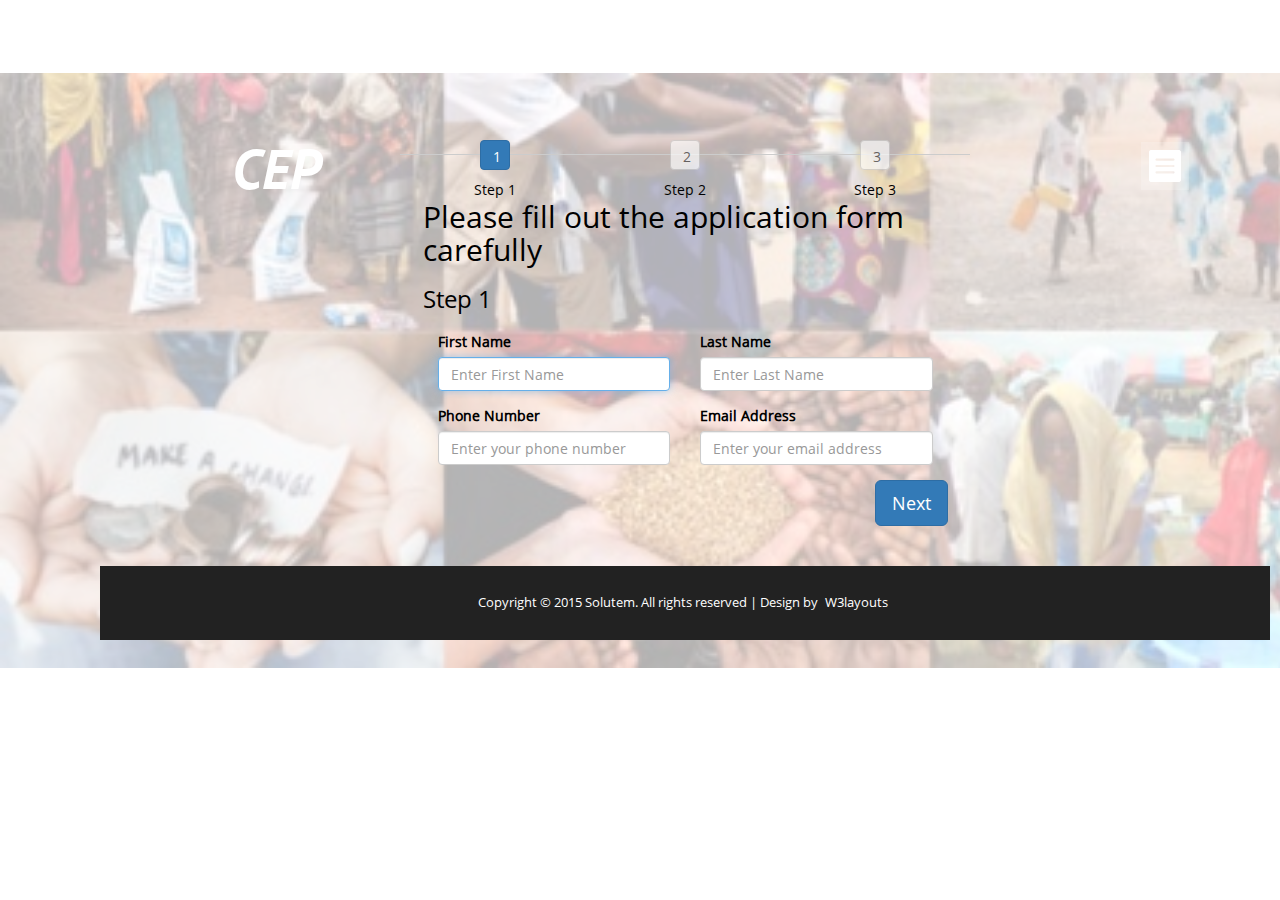
==== request-service.html @ d2a1654c "update-1" ====
<!DOCTYPE HTML>
<html>
<head>
<style type="text/css">
	.stepwizard-step p {
    margin-top: 10px;
}
.stepwizard-row {
    display: table-row;
}
.stepwizard {
    display: table;
    width: 50%;
    position: relative;
}
.stepwizard-step button[disabled] {
    opacity: 1 !important;
    filter: alpha(opacity=100) !important;
}
.stepwizard-row:before {
    top: 14px;
    bottom: 0;
    position: absolute;
    content: " ";
    width: 100%;
    height: 1px;
    background-color: #ccc;
    z-order: 0;
}
.stepwizard-step {
    display: table-cell;
    text-align: center;
    position: relative;
}
.btn-circle {
    width: 30px;
    height: 30px;
    text-align: center;
    padding: 6px 0;
    font-size: 12px;
    line-height: 1.428571429;
    border-radius: 15px;
}
</style>
<title>Covid-19 Essential Providers CEP  | Home </title>
<link href="css/bootstrap.css" rel="stylesheet" type="text/css" media="all">
<link href="css/style.css" rel="stylesheet" type="text/css" media="all" />
<meta name="viewport" content="width=device-width, initial-scale=1">
<meta http-equiv="Content-Type" content="text/html; charset=utf-8" />
<meta name="keywords" content="" />
<script type="application/x-javascript"> addEventListener("load", function() { setTimeout(hideURLbar, 0); }, false); function hideURLbar(){ window.scrollTo(0,1); } </script>
<script src="js/jquery-1.11.1.min.js"></script>
<!---- start-smoth-scrolling---->
<script type="text/javascript" src="js/move-top.js"></script>
<script type="text/javascript" src="js/easing.js"></script>
 <script type="text/javascript">
		jQuery(document).ready(function($) {
			$(".scroll").click(function(event){		
				event.preventDefault();
				$('html,body').animate({scrollTop:$(this.hash).offset().top},1200);
			});
		});
	</script>
<!---End-smoth-scrolling---->
<link href="css/component.css" rel="stylesheet" type="text/css"  />
<script src="js/modernizr.custom.js"></script>
</head>
<body class="cbp-spmenu-push trans-bg" >
	<!--header-banner-->
	<div class="header-banner">
		<!-- <div class="banner-grids">
			<div class="baneer-grid1">
			</div>
			<div class="baneer-grid2">
			</div>
			<div class="baneer-grid3">	
			</div>
			<div class="baneer-grid4">
			</div>
			<div class="baneer-grid5">
			</div>
			<div class="baneer-grid6">
			</div>
			<div class="clearfix"></div>
		</div> -->
		<div class="top-header">
			<div class="container">
				<div class="logo">
					<a href="index.html">CEP</a>
				</div>
				<div class="top-nav">
						<nav class="cbp-spmenu cbp-spmenu-vertical cbp-spmenu-right" id="cbp-spmenu-s2">
							<h3>Menu</h3>
							<a href="index.html" >home</a>
							<a href="about.html">about CEP</a>
							<a href="request-service.html" class="active">request essentials</a>
							<a href="gallery.html">gallery</a>
							<a href="typo.html">typo</a>
							<a href="contact.html">contact</a>
						</nav>
						<div class="main buttonset">	
								<!-- Class "cbp-spmenu-open" gets applied to menu and "cbp-spmenu-push-toleft" or "cbp-spmenu-push-toright" to the body -->
								<button id="showRightPush"><img src="images/menu-icon.png" alt=""/></button>
								<!--<span class="menu"></span>-->
						</div>
						<!-- Classie - class helper functions by @desandro https://github.com/desandro/classie -->
						<script src="js/classie.js"></script>
						<script>
							var menuRight = document.getElementById( 'cbp-spmenu-s2' ),
							showRightPush = document.getElementById( 'showRightPush' ),
							body = document.body;

							showRightPush.onclick = function() {
								classie.toggle( this, 'active' );
								classie.toggle( body, 'cbp-spmenu-push-toleft' );
								classie.toggle( menuRight, 'cbp-spmenu-open' );
								disableOther( 'showRightPush' );
							};

							function disableOther( button ) {
								if( button !== 'showRightPush' ) {
									classie.toggle( showRightPush, 'disabled' );
								}
							}
						</script>
						<!-- /script-for-menu -->
				</div>
				<div class="clearfix"> </div>

			</div>
		</div>

	</div><br><br>
	<!--end-header-->
		<div style="color: black;" class="content">
			<div class="container"><!-- background-image: url(images/bg-req1.jpg); background-repeat: no-repeat; background-position: top; background-size: 80%; background-attachment: fixed; -->
  
<div class="stepwizard col-md-offset-3">
    <div class="stepwizard-row setup-panel">
      <div class="stepwizard-step">
        <a href="#step-1" type="button" class="btn btn-primary btn-circle">1</a>
        <p>Step 1</p>
      </div>
      <div class="stepwizard-step">
        <a href="#step-2" type="button" class="btn btn-default btn-circle" disabled="disabled">2</a>
        <p>Step 2</p>
      </div>
      <div class="stepwizard-step">
        <a href="#step-3" type="button" class="btn btn-default btn-circle" disabled="disabled">3</a>
        <p>Step 3</p>
      </div>
    </div>
  </div>
  
  <form role="form" action="" method="post">
    <div class="row setup-content" id="step-1">
      <div class="col-xs-6 col-md-offset-3">
        <div class="col-md-12">
        	<h2 >Please fill out the application form carefully</h2><br>
          <h3> Step 1</h3><br>
          <div class="form-group col-md-6">
            <label class="control-label">First Name</label>
            <input maxlength="100" type="text" required="required" class="form-control" placeholder="Enter First Name">
          </div>
          <div class="form-group col-md-6">
            <label class="control-label">Last Name</label>
            <input maxlength="100" type="text" required="required" class="form-control" placeholder="Enter Last Name">
          </div>
          <div class="form-group col-md-6">
            <label class="control-label">Phone Number</label>
            <input maxlength="100" type="text" required="required" class="form-control" placeholder="Enter your phone number">
          </div>
          <div class="form-group col-md-6">
            <label class="control-label">Email Address</label>
            <input maxlength="100" type="text" class="form-control" placeholder="Enter your email address">
          </div>
          <button class="btn btn-primary nextBtn btn-lg pull-right" type="button">Next</button>
        </div>
      </div>
    </div>
    <div class="row setup-content" id="step-2">
      <div class="col-xs-6 col-md-offset-3">
        <div class="col-md-12">
          <h3> Step 2</h3>
           <div class="form-group">
            <label class="control-label">Address</label>
            <textarea required="required" class="form-control" placeholder="Enter your address"></textarea>
          </div>
          <div class="form-group">
            <label class="control-label">Company Name</label>
            <input maxlength="200" type="text" required="required" class="form-control" placeholder="Enter Company Name">
          </div>
          <div class="form-group">
            <label class="control-label">Company Address</label>
            <input maxlength="200" type="text" required="required" class="form-control" placeholder="Enter Company Address">
          </div>
          <button class="btn btn-primary prevBtn btn-lg pull-left" type="button">Previous</button>
          <button class="btn btn-primary nextBtn btn-lg pull-right" type="button">Next</button>
        </div>
      </div>
    </div>
    <div class="row setup-content" id="step-3">
      <div class="col-xs-6 col-md-offset-3">
        <div class="col-md-12">
          <h3> Step 3</h3>
          <button class="btn btn-primary prevBtn btn-lg pull-left" type="button">Previous</button>
          <button class="btn btn-success btn-lg pull-right" type="submit">Submit</button>
        </div>
      </div>
    </div>
  </form>
  <br><br>
</div>
<div class="clearfix"></div>
			</div>
		</div>
		<div class="footer-section">
					<div class="container">
						<div class="footer-top">
					<p>Copyright &copy; 2015 <span>Solutem.</span> All rights reserved | Design by <a href="http://w3layouts.com">W3layouts</a></p>
								</div>
						<script type="text/javascript">
					$(document).ready(function() {
						/*
						var defaults = {
				  			containerID: 'toTop', // fading element id
							containerHoverID: 'toTopHover', // fading element hover id
							scrollSpeed: 1200,
							easingType: 'linear' 
				 		};
						*/
						
						$().UItoTop({ easingType: 'easeOutQuart' });
						
					});
				</script>
			<a href="#" id="toTop" style="display: block;"> <span id="toTopHover" style="opacity: 1;"> </span></a>
			</div>
		</div>


				
<script type="text/javascript">
	$(document).ready(function () {
  var navListItems = $('div.setup-panel div a'),
          allWells = $('.setup-content'),
          allNextBtn = $('.nextBtn'),
  		  allPrevBtn = $('.prevBtn');

  allWells.hide();

  navListItems.click(function (e) {
      e.preventDefault();
      var $target = $($(this).attr('href')),
              $item = $(this);

      if (!$item.hasClass('disabled')) {
          navListItems.removeClass('btn-primary').addClass('btn-default');
          $item.addClass('btn-primary');
          allWells.hide();
          $target.show();
          $target.find('input:eq(0)').focus();
      }
  });
  
  allPrevBtn.click(function(){
      var curStep = $(this).closest(".setup-content"),
          curStepBtn = curStep.attr("id"),
          prevStepWizard = $('div.setup-panel div a[href="#' + curStepBtn + '"]').parent().prev().children("a");

          prevStepWizard.removeAttr('disabled').trigger('click');
  });

  allNextBtn.click(function(){
      var curStep = $(this).closest(".setup-content"),
          curStepBtn = curStep.attr("id"),
          nextStepWizard = $('div.setup-panel div a[href="#' + curStepBtn + '"]').parent().next().children("a"),
          curInputs = curStep.find("input[type='text'],input[type='url']"),
          isValid = true;

      $(".form-group").removeClass("has-error");
      for(var i=0; i<curInputs.length; i++){
          if (!curInputs[i].validity.valid){
              isValid = false;
              $(curInputs[i]).closest(".form-group").addClass("has-error");
          }
      }

      if (isValid)
          nextStepWizard.removeAttr('disabled').trigger('click');
  });

  $('div.setup-panel div a.btn-primary').trigger('click');
});
</script>
</body>
</html>
---- css/style.css ----
/*--
Author: W3layouts
Author URL: http://w3layouts.com
License: Creative Commons Attribution 3.0 Unported
License URL: http://creativecommons.org/licenses/by/3.0/
--*/
@font-face {
    font-family: 'PT_Sans-Web-BoldItalic';
    src:url(../fonts/PT_Sans-Web-BoldItalic.ttf) format('truetype');
}
@font-face {
    font-family: 'OpenSans-Regular';
    src:url(../fonts/OpenSans-Regular.ttf) format('truetype');
}
body a{
    transition:0.5s all;
	-webkit-transition:0.5s all;
	-moz-transition:0.5s all;
	-o-transition:0.5s all;
	-ms-transition:0.5s all;
}
input[type="button"]{
	transition:0.5s all;
	-webkit-transition:0.5s all;
	-moz-transition:0.5s all;
	-o-transition:0.5s all;
	-ms-transition:0.5s all;
}

h1,h2,h3,h4,h5,h6{
	padding:0 0;
	margin:0 0;
}
p{
	padding:0 0;
	margin:0 0;
}
ul{
	padding:0 0;
	margin:0 0;	
}
body{
	padding:0 0;
	margin:0 0; 
	font-family: 'OpenSans-Regular';

}
.header-banner{
	position:relative;
}
.top-header{
  position: absolute;
  top: 0;
  left: 10%;
}
.baneer-grid1{
background: url(../images/grid1.jpg) no-repeat 0px 0px;
  background-size: cover;
  min-height: 350px;
  float:left;
  width:33.33%;
}
.baneer-grid2{
background: url(../images/grid2.jpg) no-repeat 0px 0px;
  background-size: cover;
  min-height: 350px;
  float:left;
  width:33.33%;
}

.baneer-grid3{
background: url(../images/grid3.jpg) no-repeat 0px 0px;
  background-size: cover;
  min-height: 350px;
  float:left;
  width:33.33%;
  position: relative;
}
.baneer-grid4{
background: url(../images/grid4.jpg) no-repeat 0px 0px;
  background-size: cover;
  min-height: 350px;
  float:left;
  width:33.33%;
}
.baneer-grid5{
background: url(../images/grid5.jpg) no-repeat 0px 0px;
  background-size: cover;
  min-height: 350px;
  float:left;
  width:33.33%;
}
.baneer-grid6{
background: url(../images/grid6.jpg) no-repeat 0px 0px;
  background-size: cover;
  min-height: 350px;
  float:left;
  width:33.33%;
}
.logo{
	text-align:center;
	margin-top:2em;
	float:left;
}
.logo a {
  font-size: 4em;
  text-transform: capitalize;
  text-decoration: none;
  color: #fff;
  font-family: 'PT_Sans-Web-BoldItalic';
    font-weight: 700;
  }
  .top-nav{
	float:right;
  }
button#showRightPush {
  border: none;
  background: rgba(255, 255, 255, 0.21);
  padding: 8px;
  outline: none;
  position: inherit;
  z-index: 1;
}
.main.buttonset {
  position: absolute;
  top: 39%;
  right: 0;
}
nav#cbp-spmenu-s2 h3 {
  background: #94304f;
  color: #fff;
  font-size: 3em;
    font-family: 'PT_Sans-Web-BoldItalic';
}
nav#cbp-spmenu-s2 a {
  color: #fff;
  display: block;
  padding: 1em ;
  font-size: 1.2em;
  font-weight: 400;
  border: none;
  margin: 0;
  transition: .5s all;
  border-bottom: 1px dotted rgb(216, 214, 214);
  text-decoration: none;
  font-family: 'PT_Sans-Web-BoldItalic';
  text-transform: capitalize;
}
nav#cbp-spmenu-s2 {
  background: rgba(84, 84, 84, 1);
  text-align: center;
}
nav#cbp-spmenu-s2 a.active {
  color: #fff;
    background: #917F73;
}

nav#cbp-spmenu-s2 a:hover {
  text-decoration: none;
  color: #fff;
  background: #917F73;
}

.welcome {
  padding: 4em 0;
    background-color: #eee;
}
.welcom-grid1 h3 {
  font-size: 3em;
  font-weight: 700;
  font-family: 'PT_Sans-Web-BoldItalic';
  text-transform: capitalize;
  color: #94304f;
}
.welcom-grid1 p {
  font-size: 1em;
  color:#555;
  line-height:1.8em;
    margin-top: 1em;
}
.charities {
  text-align: center;
    padding:4em 0;
}
.charities h3 {
  font-size: 3em;
  font-weight: 700;
  font-family: 'PT_Sans-Web-BoldItalic';
  text-transform: capitalize;
  color: #94304f;
}
.charitie-grids {
  margin-top: 3em;
}
.charitie-grid h4{
	font-size:1.5em;
	margin:0.8em 0;
	font-weight: 600;
	  color: #444;
	    font-family: 'PT_Sans-Web-BoldItalic';
}
.charitie-grid p{
	font-size:1em;
	line-height:1.8em;
	color:#555;
}
span.glyphicon.glyphicon-leaf {
  font-size: 2em;
  color: #917F73;
  border-radius: 50px;
  border: 2px solid #917F73;
  padding: 1em;
}
span.glyphicon.glyphicon-heart {
  font-size: 2em;
  color: #917F73;
  border-radius: 50px;
  border: 2px solid #917F73;
  padding: 1em;
}
span.glyphicon.glyphicon-cog {
 font-size: 2em;
  color: #917F73;
  border-radius: 50px;
  border: 2px solid #917F73;
  padding: 1em;
}
span.glyphicon.glyphicon-user {
  font-size: 2em;
  color: #917F73;
  border-radius: 50px;
  border: 2px solid #917F73;
  padding: 1em;
}
.Testimonials {
	padding: 4em 0;
	text-align: center;
	background:#eee;
}
.testimonial-header h3 {
  font-size: 3em;
  font-weight: 700;
  font-family: 'PT_Sans-Web-BoldItalic';
  text-transform: capitalize;
  color: #94304f
}
.testmonial-text p {
  font-size: 1.2em;
  line-height: 1.8em;
  color: #000;
  margin-bottom:0.5em;
}
.testmonial-text h4 {
  font-size: 1.8em;
  color: #000;
  text-transform: capitalize;
  padding-top: 1em;
  font-weight: 600;
    font-family: 'PT_Sans-Web-BoldItalic';
}
.testmonial-text a{
	text-decoration:none;
    color: #917F73;;
}
.test-monials {
  margin-top: 3em;
}
.event {
  text-align: center;
    padding:4em 0;
}
.event h3 {
  font-size: 3em;
  font-weight: 700;
  font-family: 'PT_Sans-Web-BoldItalic';
  text-transform: capitalize;
  color: #94304f
}
.event-grids {
  margin-top: 3em;
}
.event-grid  h4{
	font-size:1.5em;
	margin:0.5em 0;
	font-weight: 600;
	  font-family: 'PT_Sans-Web-BoldItalic';
}
.event-grid p{
	font-size:1em;
	line-height:1.8em;
	color:#555;
}
p.link {
  font-size: 1.2em;
  color: #444;
  margin-top: 1em;
  text-transform:capitalize;
}
.event-grid p a {
  text-decoration: none;
  margin: 0 5px;
  font-size: 1em;
  color: #917F73;
}
.event-grid h4 a {
  text-decoration: none;
  color: #444;
}
.contactus {
  padding: 4em 0;
  background-color: #eee;
}
.contactus-grid h3 {
  font-size: 3em;
  font-weight: 700;
  font-family: 'PT_Sans-Web-BoldItalic';
  text-transform: capitalize;
  color: #94304f;
  text-align: center;
    margin-bottom: 0.5em;
}
.contactus-grid span {
  color: #555;
  line-height: 1.8em;
  font-weight: 400;
  font-size: 1em;
 }
address {
  margin-top: 1.2em;
}
.contactus-grid  p {
  color: #555;
  font-weight: 400;
  font-size: 1em;
  line-height: 1.8em;
}
.contactus-grid a {
  color: #917F73;
}
.contactus-grid a:hover {
  color: #94304f;
}
.google-map iframe {
  width: 100%;
  border: none;
  height: 330px;
}
.footer-section{
	padding:2em 0;
	text-align:center;
	  background-color: #222;
}
.footer-top p {
	font-size: 0.9em;
	color: #fff;
	font-weight: 400;
}
.footer-top  a {
	font-size: 1em;
	color:#fff;
	font-weight: 400;
	text-transform: capitalize;
}
.footer-top a:hover {
	color: #917F73;
}
.footer-top a {
	margin: 0 0.3em
}
#toTop {
	display: none;
	text-decoration: none;
	position: fixed;
	bottom: 10px;
	right: 10px;
	overflow: hidden;
	width: 48px;
	height: 48px;
	border: none;
	text-indent: 100%;
	background: url("../images/to-top2.png") no-repeat 0px 0px;
}
.whoweare {
  padding: 4em 0;
}
.whoweare h3 {
  font-size: 3em;
  text-transform: capitalize;
  font-family: 'PT_Sans-Web-BoldItalic';
    color: #94304f;
	text-align:center;
	  font-weight: 700;
}
.whoweare-grids {
  margin-top: 3em;
}
.about-grid h3 {
  text-align: left;
}
.whoweare-grid h4 {
  font-size: 1.5em;
  text-transform: capitalize;
  margin: 1em 0;
  color: #555;
  font-weight: 600;
    font-family: 'PT_Sans-Web-BoldItalic';
}
.whoweare-grid p {
  font-size: 1em;
   margin: 1em 0;
  color: #555;
  line-height: 1.8em;
}
.whoweare iframe {
  width: 100%;
  height: 350px;
}
.hist-year {
  float: left;
  width: 15%;
  margin-top: 0.5em;
}
.hist-text {
  float: left;
  width: 85%;
}
.hist-text p{
 font-size: 1em;
   color: #555;
  line-height: 1.8em;
  margin:0;
}
.hist-year h5 {
  font-size: 1.2em;
  color: #917F73;
  font-weight: 600;
}
.history {
  margin-top: 1.2em;
}
.team-grids {
  position: relative;
}
.team h3 {
  font-size: 3em;
  text-transform: capitalize;
  font-family: 'PT_Sans-Web-BoldItalic';
  color: #94304f;
  text-align: center;
  font-weight: 700;
}
.team {
  padding:0em 0em 4em;
}
.team-info {
  margin-top: 3.5em;
}
.team-grids a {
	overflow: hidden;
	position: relative;
	display: block;
}
.captn h4 {
  color: #fff;
  margin: .1em 0 0.5em;
  font-size: 2em;
  font-family: 'PT_Sans-Web-BoldItalic';
}
.captn p {
  color: #fff;
    font-size:1em;
}
.team-grids a .captn {
  display: inline-block;
  height: 100%;
  width: 100%;
  font-weight: 800;
  color: #ffffff;
  position: absolute;
  bottom: -77%;
  right: 2%;
  background-color: rgba(51, 51, 51, 0.68);
  padding: 5% 10%;
  text-align: center;
  -o-transition: all 0.3s ease;
  -moz-transition: all 0.3s ease;
  -ms-transition: all 0.3s ease;
  -webkit-transition: all 0.3s ease;
  transition: all 0.3s ease;
}
.team-grids a:hover .captn {
  width: 100%;
  bottom: 0%;
  padding: 40% 10%;
    right: 2%;
}
.why-choose {
  padding: 4em 0;
}
.why-choose h3 {
  font-size: 3em;
  text-transform: capitalize;
  font-family: 'PT_Sans-Web-BoldItalic';
    color: #94304f;
	text-align:center;
	  font-weight: 700;
}
.choose-grid h4{
	font-size:1.5em;
	margin:0.5em 0;
	font-weight: 600;
	  font-family: 'PT_Sans-Web-BoldItalic';
}
.choose-grid p{
	font-size:1em;
	line-height:1.8em;
	color:#555;
}
.choose-grids {
  margin-top: 3em;
}
.services-section h3 {
  font-size: 3em;
  text-transform: capitalize;
  font-family: 'PT_Sans-Web-BoldItalic';
    color: #94304f;
	text-align:center;
	  font-weight: 700;
}
.services-grid h4 {
  font-size:1.5em;
	margin:0.5em 0;
	font-weight: 600;
	  font-family: 'PT_Sans-Web-BoldItalic';
}
.services-grid p {
  font-size: 1em;
  color: #555;
  line-height:1.8em;
  margin-bottom:1em;
}
a.button {
  font-size: 1em;
  text-decoration: none;
  text-transform: capitalize;
  color: #94304f;
    font-weight: 600;
}
a.button:hover {
    color: #917F73;
}
.services-section {
  text-align: center;
  padding: 4em 0 ;
    background: #eee; 
}
.services-grids {
  margin-top: 3em;
}
.service-list {
  padding: 4em 0;
}
.service-list h3 {
   font-size: 3em;
  text-transform: capitalize;
  font-family: 'PT_Sans-Web-BoldItalic';
  color: #94304f;
  text-align:center;
  font-weight: 700;
}
.ser-list ul li{
	  list-style-type: none;
}
.ser-list ul li a {
  color: #000;
    font-size: 1em;
  padding: 6px 24px;
  background: url(../images/list-arrow.png) no-repeat 0px 10px;
  text-decoration: none;
  line-height:2em;
}
.ser-list ul li a:hover {
  color: #917F73;
}
.service-grids {
  margin-top: 3em;
}
.gallery {
  padding: 4em 0;
}
.gallery h3 {
  font-size: 3em;
  text-transform: capitalize;
  font-family: 'PT_Sans-Web-BoldItalic';
  color: #94304f;
  text-align:center;
  font-weight: 700;
}
.gallery-info {
  margin-top: 3em;
}
.galry-grids {
  padding: 1em;
}
.galry-grids img {
  width: 100%;
}
/*----- Strip -----*/
.b-link-stripe{
	position:relative;
	display:block;
	vertical-align:top;
	font-weight: 300;
	overflow:hidden;
}
.b-link-stripe .b-wrapper{
	position:absolute;
	width:100%;
	height:100%;
	top:0;
	left:0;
	text-align:center;
	overflow:hidden;
}
.b-link-stripe .b-line{
	position:absolute;
	top:0;
	bottom:0;
	width:20%;
	background:rgba(15, 207, 140, 0.9);
	transition:all 0.5s linear;
	-moz-transition:all 0.5s linear;
	-ms-transition:all 0.5s linear;
	-o-transition:all 0.5s linear;
	-webkit-transition:all 0.5s linear;
	opacity:0;
	visibility:hidden; /* lt-ie9 */
}
img.img-responsive.glry-img {
  width: 100%;
}
/*------Animation effects------*/
.b-animate-go{
	text-decoration:none;
}
.b-animate{
	transition: all 0.5s;
	-moz-transition: all 0.5s;
	-ms-transition: all 0.5s;
	-o-transition: all 0.5s;
	-webkit-transition: all 0.5s;
	visibility: hidden;	
}
.b-animate img{
	display: -webkit-inline-box;
}
/* lt-ie9 */
.b-animate-go:hover .b-animate{
	visibility:visible;
}
.b-from-left{
	position: absolute;
	top: 43%;
    left: -100%;
}
.b-animate-go:hover .b-from-left{
	left: 43%;
}
.b-wrapper:hover {
	background:rgba(145, 127, 115, 0.7);
	transition: 0.5s all;
	-webkit-transition: 0.5s all;
	-o-transition: 0.5s all;
	-moz-transition: 0.5s all;
	-ms-transition: 0.5s all;
}
/*--//gallery-page--*/
/*-- Typography --*/

.typo {
  padding: 4em 0;
}
h3.typog {
 font-size: 3em;
  text-transform: capitalize;
  font-family: 'PT_Sans-Web-BoldItalic';
  color: #94304f;
  text-align:center;
  font-weight: 700;
}
.show-grid [class^=col-] {
    background: #fff;
  text-align: center;
  margin-bottom: 10px;
  line-height: 2em;
  border: 10px solid #f0f0f0;
}
.show-grid [class*="col-"]:hover {
  background: #e0e0e0;
}
.grid_3{
	margin-bottom:2em;
}
.xs h3, h3.m_1{
	color:#000;
	font-size:1.7em;
	font-weight:300;
	margin-bottom: 1em;
}
.grid_3 p{
  color: #999;
  font-size: 0.85em;
  margin-bottom: 1em;
  font-weight: 300;
}
.grid_4{
	background:none;
	margin-top:50px;
}
.label {
  font-weight: 300 !important;
  border-radius:4px;
}  
.grid_5{
	background:none;
	padding:2em 0;
}
.grid_5 h3, .grid_5 h2, .grid_5 h1, .grid_5 h4, .grid_5 h5{
	margin-bottom:1em;
}
.table > thead > tr > th, .table > tbody > tr > th, .table > tfoot > tr > th, .table > thead > tr > td, .table > tbody > tr > td, .table > tfoot > tr > td {
  border-top: none !important;
}
.tab-content > .active {
  display: block;
  visibility: visible;
}
/*--//Typography --*/
/*-- mail --*/
.mail{
	padding:4em 0;
}
.mail h3 {
  font-size: 3em;
  font-weight: 700;
  font-family: 'PT_Sans-Web-BoldItalic';
  text-transform: capitalize;
  color: #94304f;
  text-align: center;
  margin-bottom: 0.5em;
}
.map iframe {
  width: 100%;
  min-height: 400px;
  border: none;
}
.mail-grids {
  margin-top: 2em;
}
.mail-grid-left h3{
  font-size: 3em;
  font-weight: 700;
  font-family: 'PT_Sans-Web-BoldItalic';
  text-transform: capitalize;
  color: #94304f;
  text-align: left;
}
.mail-grid-left h5 {
  color: #555;
  font-size: 1.1em;
  margin: 1em 0;
  line-height: 1.8em;
}
.mail-grid-left h5 span {
  display: block;
}
.mail-grid-left h4{
	color:#000;
	font-size:1.5em;
	font-weight:600;
	margin:0;
	font-family: 'PT_Sans-Web-BoldItalic';
}
.mail-grid-left p{
  color: #000000;
  font-size: 1em;
  margin: 1em 0;
  line-height: 1.8em;
}
.mail-grid-left p a{
	color: #000000;
}
.mail-grid-left p span{
	display:block;
}
.contact-form form {
  text-align: right;
}
.contact-form input[type="text"] {
  width: 100%;
  color: #555;
  background: none;
  outline: none;
  font-size: 1em;
  padding: .6em;
  margin-bottom: 1em;
  border: solid 1px #D5D4D4;
  -webkit-appearance: none;
}
.contact-form textarea {
  resize: none;
  width: 100%;
  color: #898888;
  font-size: 1em;
  outline: none;
  padding: .5em;
  border: solid 1px #D5D4D4;
  min-height: 150px;
  -webkit-appearance: none;
}
.contact-form input[type="submit"] {
  border: none;
  outline: none;
  color: #FFF;
  padding: .5em 1.5em;
  font-size: 1em;
  font-weight: 600;
  margin: 0.5em 0 0 0;
  -webkit-appearance: none;
  background: #94304f;
  
}
.contact-form input[type="submit"]:hover{
	background:#917F73;
	  transition: 0.5s all;
  -webkit-transition: 0.5s all;
  -o-transition: 0.5s all;
  -moz-transition: 0.5s all;
  -ms-transition: 0.5s all;
}
.contact-form {
  margin-top: 1em;
}
/*-- responsive-design --*/
@media  (max-width:1440px) {
.main.buttonset {
   right: 11%;
}
}
@media  (max-width:1336px) {
.main.buttonset {
   right: 18%;
}
.baneer-grid1 {
    min-height: 335px;
}
.baneer-grid2 {
    min-height: 335px;
}
.baneer-grid3 {
    min-height: 335px;
}
.baneer-grid4 {
    min-height: 335px;
}
.baneer-grid5 {
    min-height: 335px;
}
.baneer-grid6 {
    min-height: 335px;
}
}
@media  (max-width:1280px) {
.main.buttonset {
  right: 21%;
}
.baneer-grid1 {
  min-height: 313px;
}
.baneer-grid2 {
  min-height: 313px;
}
.baneer-grid3 {
  min-height: 313px;
}
.baneer-grid4 {
  min-height: 313px;
}
.baneer-grid5 {
  min-height: 313px;
}
.baneer-grid6 {
  min-height: 313px;
}
}
@media (max-width: 1080px){
.main.buttonset {
  right: 25%;
}
.baneer-grid1 {
  min-height: 252px;
}
.baneer-grid2 {
  min-height: 252px;
}
.baneer-grid3 {
  min-height: 252px;
}
.baneer-grid4 {
  min-height: 252px;
}
.baneer-grid5 {
  min-height: 252px;
}
.baneer-grid6 {
  min-height: 252px;
}
.logo a {
  font-size: 3.5em;
 }
.welcom-grid1 h3 {
  font-size: 2.5em;
}
.welcom-grid1 p {
  font-size: 0.965em;
  margin-top:0.5em;
}
.charities h3 {
  font-size: 2.5em;
}
.charitie-grid h4 {
  font-size: 1.4em;
}
.charitie-grid p {
  font-size: 0.965em;
 }
 .testimonial-header h3 {
  font-size: 2.5em;
 }
.testmonial-text h4 {
  font-size: 1.6em;
}
.testmonial-text p {
  font-size: 1.1em;
 }
.event h3 {
  font-size: 2.5em;
}
p.link {
  font-size: 1.1em;
}
.event-grid h4 {
  font-size: 1.4em;
}
.event-grid p {
  font-size: 0.965em;
}
.contactus-grid h3 {
  font-size: 2.5em;
}
.contactus-grid span {
   font-size: 0.965em;
}
.contactus-grid p {
    font-size: 0.965em;
}
.whoweare h3 {
  font-size: 2.5em;
 }
 .whoweare-grid h4 {
  font-size: 1.4em;
}
.whoweare-grid p {
  font-size: 0.965em;
}
.hist-year h5 {
  font-size: 1.1em;
}
.hist-text p {
  font-size: 0.965em;
 }
.team h3 {
  font-size: 2.5em;
}
.captn h4 {
   font-size: 1.6em;
}
.captn p {
    font-size: 0.965em;
}
.team-grids a .captn {
   right: 0%;
}
.team-grids a:hover .captn {
     right: 0%;
}
.why-choose h3 {
  font-size: 2.5em;
}
.choose-grid h4 {
  font-size: 1.4em;
}
.choose-grid p {
  font-size: 0.965em;
}
.services-section h3 {
  font-size: 2.5em;
}
.services-grid h4 {
  font-size: 1.4em;
}
.services-grid p {
  font-size: 0.965em;
}
.service-list h3 {
  font-size: 2.5em;
}
.ser-list ul li a {
  color: #000;
  font-size: 0.97em;
}
.gallery h3 {
  font-size: 2.5em;
}
h3.typog {
  font-size: 2.5em;
}
.mail h3 {
  font-size: 2.5em;
}
.mail-grid-left h3 {
  font-size: 2.5em;
 }
 .mail-grid-left h5 {
  font-size: 1em;
}
.mail-grid-left h4 {
  font-size: 1.4em;
}
.mail-grid-left p {
  font-size: 0.965em;
}
}
@media (max-width: 991px){
.main.buttonset {
  right: 10%;
}
.baneer-grid1 {
  min-height: 187px;
}
.baneer-grid2 {
  min-height: 187px;
}
.baneer-grid3 {
  min-height: 187px;
}
.baneer-grid4 {
  min-height: 187px;
}
.baneer-grid5 {
  min-height: 187px;
}
.baneer-grid6 {
  min-height: 187px;
}
.logo {
   margin-top: 1.2em;
}
.logo a {
  font-size: 3em;
}
.welcom-grid {
  float: left;
  width: 50%;
}
.welcom-grid1 {
  float: left;
  width: 50%;
}
.welcome {
  padding: 3em 0;
}
.welcom-grid1 h3 {
  font-size: 2em;
}
.welcom-grid1 p {
  font-size: 0.95em;
}
.charities {
    padding: 3em 0;
}
.charities h3 {
  font-size: 2em;
}
.charitie-grid {
  float: left;
  width: 25%;
}
.charitie-grid h4 {
  font-size: 1.3em;
}
.charitie-grid p {
  font-size: 0.95em;
}
.charitie-grids {
  margin-top: 2em;
}
.Testimonials {
  padding: 3em 0;
}
.testimonial-header h3 {
  font-size: 2em;
}
.test-monials {
  margin-top: 2em;
}
.testmonial-text p {
  font-size: 1em;
}
.testmonial-text h4 {
  font-size: 1.5em;
  padding-top: 0.5em;
}
.event {
  text-align: center;
  padding: 3em 0;
}
.event h3 {
  font-size: 2em;
}
.event-grid {
  float: left;
  width: 33.3%;
}
.event-grid p {
  font-size: 0.95em;
}
.event-grid h4 {
  font-size: 1.3em;
}
.contactus-grid h3 {
  font-size: 2em;
}
.contactus-grid {
  float: left;
  width: 50%;
}
.google-map {
  width: 50%;
  float: left;
}
.contactus {
  padding: 3em 0;
  }
.contactus-grid span {
  font-size: 0.95em;
}
.contactus-grid p {
  font-size: 0.95em;
}
.whoweare h3 {
  font-size: 2em;
}
.whoweare {
  padding: 3em 0;
}
.whoweare-grids {
  margin-top: 2em;
}
.whoweare-grid {
  float: left;
  width: 60%;
}
.whoweare-grid h4 {
  font-size: 1.3em;
  line-height: 1.5em;
  margin: 0.5em 0;
}
.whoweare-grid p {
  font-size: 0.95em;
}
.whoweare-grid1 {
  float: left;
  width: 40%;
}
.hist-year {
  float: left;
  width: 20%;
  margin-top: 0.5em;
}
.hist-text {
  float: left;
  width: 80%;
}
.hist-text p {
  font-size: 0.95em;
}
.hist-year h5 {
  font-size: 1em;
}
.team h3 {
  font-size: 2em;
}
.team-grids {
  width: 25%;
  float: left;
}
.captn p {
  font-size: 0.95em;
}
.captn h4 {
  font-size: 1.4em;
}
.why-choose {
  padding: 3em 0;
}
.team-info {
  margin-top: 2em;
}
.why-choose h3 {
  font-size: 2em;
}
.choose-grid h4 {
  font-size: 1.3em;
}
.choose-grid p {
  font-size: 0.95em;
}
.choose-grid {
  float: left;
  width: 33.3%;
}
.services-section {
  padding: 3em 0;
}
.services-section h3 {
  font-size: 2em;
}
.services-grids {
  margin-top: 2em;
}
.services-grid {
  float: left;
  width: 33.3%;
}
.services-grid h4 {
  font-size: 1.3em;
}
.services-grid p {
  font-size: 0.95em;
}
.service-list h3 {
  font-size: 2em;
}
.service-list {
  padding: 3em 0;
}
.service-grids {
  margin-top: 2em;
}
.ser-list {
  float: left;
  width: 33.3%;
}
.ser-list ul li a {
   font-size: 0.95em;
  padding: 6px 14px;
}
.gallery {
  padding: 3em 0;
}
.gallery-info {
  margin-top: 2em;
}
.gallery h3 {
  font-size: 2em;
}
.galry-grids {
  float: left;
  width: 33.3%;
}
.typo {
  padding: 3em 0;
}
h3.typog {
  font-size: 2em;
}
.grid_4 {
  margin-top: 40px;
}
.grid_3 {
  margin-bottom: 1em;
}
.label {
  font-size: 66%;
}
.grid_5 {
  padding: 1em 0;
}
.mail h3 {
  font-size: 2em;
}
.mail {
  padding: 3em 0;
}
.map iframe {
  min-height: 300px;
}
.mail-grid-left h3 {
  font-size: 2em;
}
.mail-grid-left {
  width: 50%;
  float: left;
}
.contact-form {
  float: left;
  width: 50%;
}
.mail-grid-left h4 {
  font-size: 1.3em;
}
.mail-grid-left h5 {
  font-size: 0.965em;
}
.mail-grid-left p {
  font-size: 0.95em;
}
.contact-form input[type="submit"] {
   font-size: 0.95em;
}
}
@media (max-width: 800px){
.main.buttonset {
  right: 20%;
}
.top-header{
	left:1%;
}
}
@media (max-width: 640px){
.main.buttonset {
  right: -251%;
}
.cbp-spmenu-vertical {
  width: 170px !important;
}
nav#cbp-spmenu-s2 h3 {
  background: #94304f;
  color: #fff;
  font-size: 2em;
}
nav#cbp-spmenu-s2 a {
  color: #fff;
  display: block;
  padding: 1em;
  font-size: 1.1em;
}
.logo a {
  font-size: 2.5em;
}
button#showRightPush {
  border: none;
  background: rgba(255, 255, 255, 0.21);
  padding: 4px;
}
.baneer-grid1 {
  min-height: 157px;
}
.baneer-grid2 {
  min-height: 157px;
}
.baneer-grid3 {
  min-height: 157px;
}
.baneer-grid4 {
  min-height: 157px;
}
.baneer-grid5 {
  min-height: 157px;
}
.baneer-grid6 {
  min-height: 157px;
}
.welcom-grid {
  float: none;
  width: 100%;
  padding: 0;
}
.welcom-grid1 {
  float: none;
  width: 100%;
  margin-top:1em;
  padding: 0;
}
.welcom-grid1 h3 {
  font-size: 1.6em;
  text-align: center;
}
.charities h3 {
  font-size: 1.6em;
}
.charitie-grid {
  float: left;
  width: 50%;
  margin-top: 2em;
}
.charitie-grids {
  margin-top: 0em;
}
span.glyphicon.glyphicon-leaf {
  font-size: 1.5em;
}
span.glyphicon.glyphicon-heart {
  font-size: 1.5em;
}
span.glyphicon.glyphicon-cog {
  font-size: 1.5em;
}
span.glyphicon.glyphicon-user {
  font-size: 1.5em;
}
.charitie-grid h4 {
  font-size: 1.2em;
}
.testimonial-header h3 {
  font-size: 1.6em;
}
.testmonial-text p {
  font-size: 0.95em;
}
.event h3 {
  font-size: 1.6em;
}
.event-grid h4 {
  font-size: 1.2em;
}
.contactus-grid h3 {
  font-size: 1.6em;
}
.whoweare h3 {
  font-size: 1.6em;
}
.whoweare-grid {
  float: none;
  width: 100%;
  padding: 0;
}
.whoweare-grid1 {
  float: none;
  width: 100%;
  padding:0;
  margin-top: 2em;
}
.whoweare-grid h4 {
  font-size: 1.2em;
  text-align: center;
}
.hist-year {
  float: left;
  width: 10%;
  margin-top: 0.5em;
}
.hist-text {
  float: left;
  width: 80%;
}
.team h3 {
  font-size: 1.6em;
}
.team-grids {
  width: 50%;
  float: left;
    margin-top: 2em;
}
.team-grids a .captn {
  right: 6%;
}
.team-grids a:hover .captn {
  right: 6%;
}
.team-info {
  margin-top: 0em;
}
.captn h4 {
  margin: .1em 0 0.9em;
}
.why-choose h3 {
  font-size: 1.6em;
}
.choose-grid h4 {
  font-size: 1.2em;
}
.why-choose {
  padding: 0em 0 3em;
}
.choose-grids {
  margin-top: 1em;
}
.choose-grid {
  float: none;
  width: 100%;
  margin-top: 2em;
  padding:0;
}
.services-section h3 {
  font-size: 1.6em;
}
.services-grid h4 {
  font-size: 1.2em;
}
.service-list h3 {
  font-size: 1.6em;
}
.ser-list {
  float: left;
  width: 100%;
  margin-top: 1em;
}
.ser-list ul li a {
  padding: 6px 20px;
}
.service-grids {
  margin-top: 0em;
}
.gallery h3 {
  font-size: 1.6em;
}
.gallery-info {
  margin-top: 1em;
}
h3.typog {
  font-size: 1.6em;
}
.label {
  font-size: 56%;
}
.typo {
  padding: 3em 0 0;
}
.grid_4 {
  margin-top: 24px;
}
.typo .col-md-6 {
  float: left;
  width: 50%;
}
.typo .pagination-lg > li > a, .pagination-lg > li > span {
  padding: 10px 13px;
  font-size: 14px;
}
.mail h3 {
  font-size: 1.6em;
}
.mail-grid-left h3 {
  font-size: 1.6em;
}
.mail-grid-left h4 {
  font-size: 1.2em;
}
}
@media (max-width: 480px){
.main.buttonset {
  top: 30%;
  right:-199%;
}
.cbp-spmenu-vertical {
  width: 170px !important;
}
.top-header {
    left: 5%;
}
.logo a {
  font-size: 2em;
}
.baneer-grid1 {
  min-height: 120px;
}
.baneer-grid2 {
  min-height: 120px;
}
.baneer-grid3 {
  min-height: 120px;
}
.baneer-grid4 {
  min-height: 120px;
}
.baneer-grid5 {
  min-height: 120px;
}
.baneer-grid6 {
  min-height: 120px;
}
.welcom-grid1 h3 {
  font-size: 1.5em;
}
.welcome {
  padding: 2em 0;
}
.welcom-grid1 p {
  font-size: 0.9em;
}
.charities {
  padding: 2em 0;
}
.charitie-grid p {
  font-size: 0.9em;
}
.charities h3 {
  font-size: 1.5em;
}
.testimonial-header h3 {
  font-size: 1.5em;
}
.Testimonials {
  padding: 2em 0;
}
.test-monials {
  margin-top: 1em;
}
.event-grid {
  width: 100%;
}
.event-grid:nth-child(2){
	margin:2em 0;
}
.contactus-grid{
	width:100%;
	margin-bottom:2em;
}
.google-map{
	width:100%;
	min-height:200px;
}
.event {
  padding: 2em 0;
}
.event h3,.why-choose h3,.team h3,.services-section h3,.service-list h3,.gallery h3,h3.typog,.mail h3,.mail-grid-left h3,.whoweare h3 {
  font-size: 1.5em;
}
.event-grids {
  margin-top: 2em;
}
.event-grid p ,.contactus-grid span,address,.whoweare-grid p,.hist-text p
,.choose-grid p,.services-grid p,.charitie-grid p,.ser-list ul li a,.mail-grid-left h5,.mail-grid-left p{
  font-size: 0.9em;
}
.contactus {
  padding: 2em 0;
}
.team-grids a .captn {
  right: 0%;
}
.whoweare {
  padding: 2em 0;
}
.whoweare iframe {
  width: 100%;
  height: 270px;
}
.team-grids a:hover .captn {
  right: 0;
}
.team {
  padding: 0em 0em 2em;
}
.services-grid {
  width: 100%;
    padding: 0;
}
.services-grid:nth-child(2){
	margin:2em 0;
}
.services-section {
  padding: 2em 0;
}
.gallery {
  padding: 2em 0;
}
.b-from-left {
  top: 35%;
}
.typo {
  padding: 2em 0 0;
}
.typo {
  padding: 2em 0 0;
}
h3.typo-title {
  font-size: 2.3em;
}
h1, .h1 {
  font-size: 28px;
}
.label {
  font-size: 48%;
}
h2, .h2 {
  font-size: 27px;
}
.mail-grid-left{
	width:100%;
	margin-bottom:2em;
}
.contact-form{
	width:100%;
	margin-top:0;
}
.mail {
  padding: 2em 0;
}
.map iframe {
  min-height: 223px;
}
}
@media (max-width: 320px){
.main.buttonset {
  right: -98%;
}
.top-header{
	left:0%
}
.baneer-grid1 {
  min-height: 100px;
}
.baneer-grid2 {
  min-height: 100px;
}
.baneer-grid3 {
  min-height: 100px;
}
.baneer-grid4 {
  min-height: 100px;
}
.baneer-grid5 {
  min-height: 100px;
}
.baneer-grid6 {
  min-height: 100px;
}
nav#cbp-spmenu-s2 h3 {
   font-size: 1.5em;
}
nav#cbp-spmenu-s2 a {
    font-size: 1.05em;
}

.cbp-spmenu-vertical {
  width: 150px !important;
}
.logo {
  margin-top: 0.8em;
}
.baneer-grid1 {
  min-height: 100px;
}
.welcom-grid {
   padding: 0;
}
.welcom-grid1 h3,.charities h3,.testimonial-header h3,.event h3,.contactus-grid h3, .why-choose h3,.team h3, .services-section h3, .service-list h3, .gallery h3, h3.typog, .mail-grid-left h3,.mail h3, .whoweare h3 {
  font-size: 1.65em;
}
.charitie-grid h4,.testmonial-text h4,.event-grid h4,.whoweare-grid h4,.choose-grid h4,.mail-grid-left h4 {
  font-size: 1.3em;
}
.welcom-grid1 {
    padding: 0;
}
.charitie-grid {
  float: none;
  width: 100%;
  margin-top: 2em;
}
.charities {
  padding: 1em 0;
}
.Testimonials {
  padding: 1em 0;
}
.event {
  padding: 1em 0;
}
.event-grid {
  padding: 0;
}
.contactus-grid {
   padding: 0;
}
.google-map {
   padding: 0;
}
.google-map iframe {
  height: 200px;
}
.whoweare {
  padding: 1em 0;
}
.whoweare-grids {
  margin-top: 1em;
}
.hist-year {
	width: 20%;
}
.hist-text {
  float: left;
  width: 80%;
}
.team-grids {
  width: 100%;
   padding: 0;
}
.team-grids a:hover .captn {
  right: 7%;
}
.team-grids a .captn {
  right:7%;
}
.services-section {
  padding: 1em 0;
}
.services-grids {
  margin-top: 1em;
}
a.button {
  font-size: 0.965em;
}
.service-list {
  padding: 1em 0;
}
.ser-list {
   padding: 0;
}
.footer-section {
  padding: 1em 0;
}
.gallery {
  padding: 1em 0;
}
.galry-grids {
  width: 100%;
  padding:0;
}
.b-from-left {
  top: 42%;
}
.typo {
  padding: 1em 0 0;
}
.mail {
  padding: 1em 0;
}
}
/*added by user*/

.trans-bg {
    position:relative;
    display:inline-block;
    padding:100px;
}
.trans-bg:before {
  content:"";
  position:absolute;
  width:100%;
  height:100%;
  left:0;
  top:0;
  z-index:-2;
  opacity:0.3;
  background-image: url("../images/bg-req1.jpg");
  background-size: contain;
  background-repeat: no-repeat;
  background-position: center;
}

/*********/
---- css/component.css ----
/* General styles for all menus */
.cbp-spmenu {
	background: #47a3da;
	position: fixed;
}

.cbp-spmenu h3 {
	color: #afdefa;
	font-size: 1.9em;
	padding: 20px;
	margin: 0;
	font-weight: 300;
	background: #0d77b6;
}

.cbp-spmenu a {
	display: block;
	color: #fff;
	font-size: 1.1em;
	font-weight: 300;
}

.cbp-spmenu a:hover {
	background: #ffb449;
}

.cbp-spmenu a:active {
	background: #ffb449;
}

/* Orientation-dependent styles for the content of the menu */

.cbp-spmenu-vertical {
	width: 240px;
	height: 100%;
	top: 0;
	z-index: 1000;
}

.cbp-spmenu-vertical a {
	border-bottom: 1px solid #258ecd;
	padding: 1em;
}

.cbp-spmenu-horizontal {
	width: 100%;
	height: 150px;
	left: 0;
	z-index: 1000;
	overflow: hidden;
}

.cbp-spmenu-horizontal h3 {
	height: 100%;
	width: 20%;
	float: left;
}

.cbp-spmenu-horizontal a {
	float: left;
	width: 20%;
	padding: 0.8em;
	border-left: 1px solid #258ecd;
}

/* Vertical menu that slides from the left or right */

.cbp-spmenu-left {
	left: -240px;
}

.cbp-spmenu-right {
	right: -240px;
}

.cbp-spmenu-left.cbp-spmenu-open {
	left: 0px;
}

.cbp-spmenu-right.cbp-spmenu-open {
	right: 0px;
}

/* Horizontal menu that slides from the top or bottom */

.cbp-spmenu-top {
	top: -150px;
}

.cbp-spmenu-bottom {
	bottom: -150px;
}

.cbp-spmenu-top.cbp-spmenu-open {
	top: 0px;
}

.cbp-spmenu-bottom.cbp-spmenu-open {
	bottom: 0px;
}

/* Push classes applied to the body */

.cbp-spmenu-push {
	overflow-x: hidden;
	position: relative;
	left: 0;
}

.cbp-spmenu-push-toright {
	left: 150px;
}

.cbp-spmenu-push-toleft {
	left: -150px;
}

/* Transitions */

.cbp-spmenu,
.cbp-spmenu-push {
	-webkit-transition: all 0.3s ease;
	-moz-transition: all 0.3s ease;
	transition: all 0.3s ease;
}

/* Example media queries */
@media screen and (max-width: 55.1875em){

	.cbp-spmenu-horizontal {
		font-size: 75%;
		height: 110px;
	}

	.cbp-spmenu-top {
		top: -110px;
	}

	.cbp-spmenu-bottom {
		bottom: -110px;
	}

}

@media screen and (max-height: 26.375em){

	.cbp-spmenu-vertical {
		font-size: 90%;
		width: 190px;
	}

	.cbp-spmenu-left,
	.cbp-spmenu-push-toleft {
		left: -190px;
	}

	.cbp-spmenu-right {
		right: -190px;
	}

	.cbp-spmenu-push-toright {
		left: 190px;
	}
}
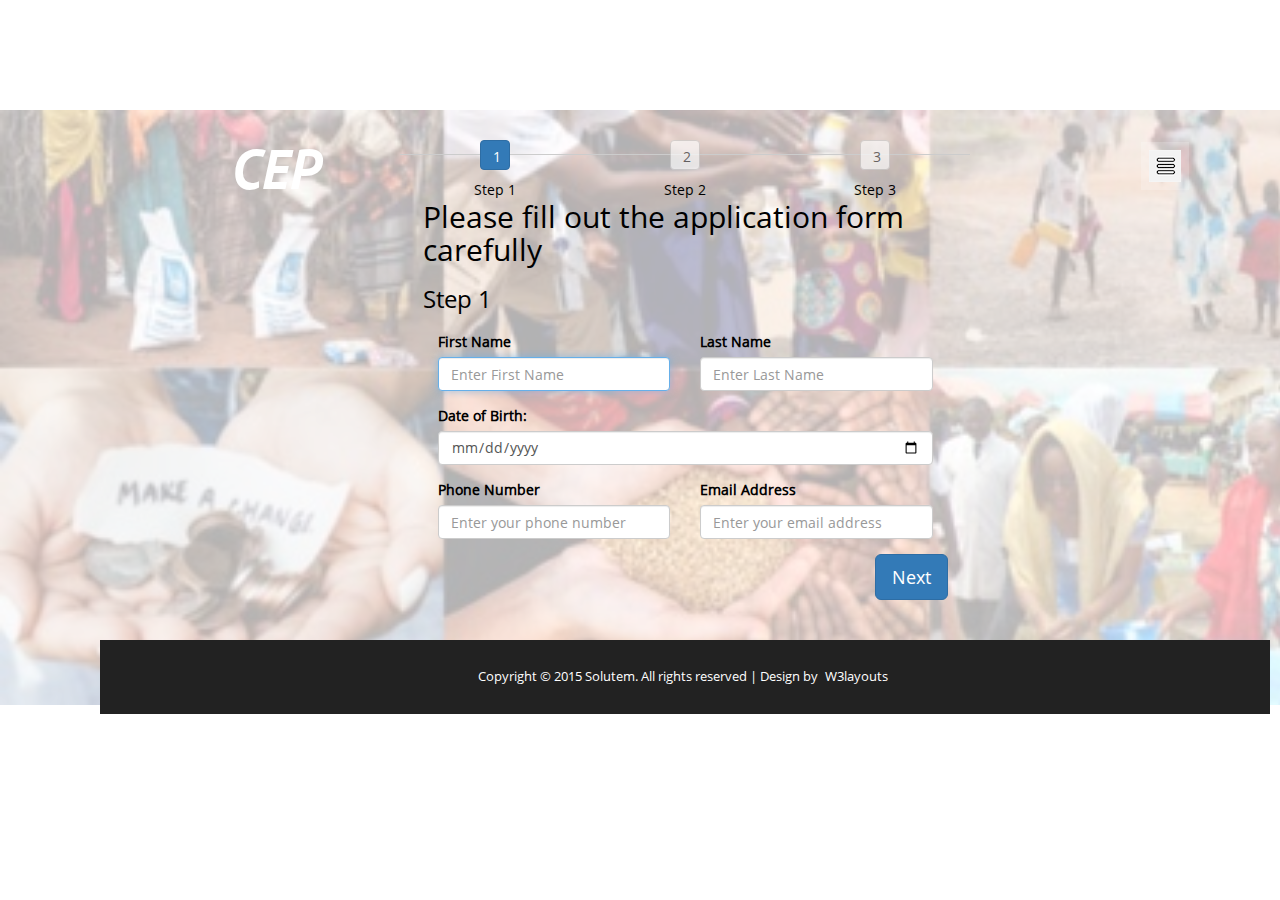
==== commit dfd03af7: "update-3" ====
--- a/request-service.html
+++ b/request-service.html
@@ -5,59 +5,59 @@
 <!DOCTYPE HTML>
 <html>
 <head>
-<style type="text/css">
-	.stepwizard-step p {
-    margin-top: 10px;
-}
-.stepwizard-row {
-    display: table-row;
-}
-.stepwizard {
-    display: table;
-    width: 50%;
-    position: relative;
-}
-.stepwizard-step button[disabled] {
-    opacity: 1 !important;
-    filter: alpha(opacity=100) !important;
-}
-.stepwizard-row:before {
-    top: 14px;
-    bottom: 0;
-    position: absolute;
-    content: " ";
-    width: 100%;
-    height: 1px;
-    background-color: #ccc;
-    z-order: 0;
-}
-.stepwizard-step {
-    display: table-cell;
-    text-align: center;
-    position: relative;
-}
-.btn-circle {
-    width: 30px;
-    height: 30px;
-    text-align: center;
-    padding: 6px 0;
-    font-size: 12px;
-    line-height: 1.428571429;
-    border-radius: 15px;
-}
-</style>
-<title>Covid-19 Essential Providers CEP  | Home </title>
-<link href="css/bootstrap.css" rel="stylesheet" type="text/css" media="all">
-<link href="css/style.css" rel="stylesheet" type="text/css" media="all" />
-<meta name="viewport" content="width=device-width, initial-scale=1">
-<meta http-equiv="Content-Type" content="text/html; charset=utf-8" />
-<meta name="keywords" content="" />
-<script type="application/x-javascript"> addEventListener("load", function() { setTimeout(hideURLbar, 0); }, false); function hideURLbar(){ window.scrollTo(0,1); } </script>
-<script src="js/jquery-1.11.1.min.js"></script>
-<!---- start-smoth-scrolling---->
-<script type="text/javascript" src="js/move-top.js"></script>
-<script type="text/javascript" src="js/easing.js"></script>
- <script type="text/javascript">
+	<style type="text/css">
+		.stepwizard-step p {
+			margin-top: 10px;
+		}
+		.stepwizard-row {
+			display: table-row;
+		}
+		.stepwizard {
+			display: table;
+			width: 50%;
+			position: relative;
+		}
+		.stepwizard-step button[disabled] {
+			opacity: 1 !important;
+			filter: alpha(opacity=100) !important;
+		}
+		.stepwizard-row:before {
+			top: 14px;
+			bottom: 0;
+			position: absolute;
+			content: " ";
+			width: 100%;
+			height: 1px;
+			background-color: #ccc;
+			z-order: 0;
+		}
+		.stepwizard-step {
+			display: table-cell;
+			text-align: center;
+			position: relative;
+		}
+		.btn-circle {
+			width: 30px;
+			height: 30px;
+			text-align: center;
+			padding: 6px 0;
+			font-size: 12px;
+			line-height: 1.428571429;
+			border-radius: 15px;
+		}
+	</style>
+	<title>Covid-19 Essential Providers CEP  | Home </title>
+	<link href="css/bootstrap.css" rel="stylesheet" type="text/css" media="all">
+	<link href="css/style.css" rel="stylesheet" type="text/css" media="all" />
+	<meta name="viewport" content="width=device-width, initial-scale=1">
+	<meta http-equiv="Content-Type" content="text/html; charset=utf-8" />
+	<meta name="keywords" content="" />
+	<script type="application/x-javascript"> addEventListener("load", function() { setTimeout(hideURLbar, 0); }, false); function hideURLbar(){ window.scrollTo(0,1); } </script>
+	<script src="js/jquery-1.11.1.min.js"></script>
+	<!---- start-smoth-scrolling---->
+	<script type="text/javascript" src="js/move-top.js"></script>
+	<script type="text/javascript" src="js/easing.js"></script>
+	<script type="text/javascript">
 		jQuery(document).ready(function($) {
 			$(".scroll").click(function(event){		
 				event.preventDefault();
@@ -65,9 +65,9 @@
 			});
 		});
 	</script>
-<!---End-smoth-scrolling---->
-<link href="css/component.css" rel="stylesheet" type="text/css"  />
-<script src="js/modernizr.custom.js"></script>
+	<!---End-smoth-scrolling---->
+	<link href="css/component.css" rel="stylesheet" type="text/css"  />
+	<script src="js/modernizr.custom.js"></script>
 </head>
 <body class="cbp-spmenu-push trans-bg" >
 	<!--header-banner-->
@@ -93,41 +93,40 @@
 					<a href="index.html">CEP</a>
 				</div>
 				<div class="top-nav">
-						<nav class="cbp-spmenu cbp-spmenu-vertical cbp-spmenu-right" id="cbp-spmenu-s2">
-							<h3>Menu</h3>
-							<a href="index.html" >home</a>
-							<a href="about.html">about CEP</a>
-							<a href="request-service.html" class="active">request essentials</a>
-							<a href="gallery.html">gallery</a>
-							<a href="typo.html">typo</a>
-							<a href="contact.html">contact</a>
-						</nav>
-						<div class="main buttonset">	
-								<!-- Class "cbp-spmenu-open" gets applied to menu and "cbp-spmenu-push-toleft" or "cbp-spmenu-push-toright" to the body -->
-								<button id="showRightPush"><img src="images/menu-icon.png" alt=""/></button>
-								<!--<span class="menu"></span>-->
-						</div>
-						<!-- Classie - class helper functions by @desandro https://github.com/desandro/classie -->
-						<script src="js/classie.js"></script>
-						<script>
-							var menuRight = document.getElementById( 'cbp-spmenu-s2' ),
-							showRightPush = document.getElementById( 'showRightPush' ),
-							body = document.body;
-
-							showRightPush.onclick = function() {
-								classie.toggle( this, 'active' );
-								classie.toggle( body, 'cbp-spmenu-push-toleft' );
-								classie.toggle( menuRight, 'cbp-spmenu-open' );
-								disableOther( 'showRightPush' );
-							};
-
-							function disableOther( button ) {
-								if( button !== 'showRightPush' ) {
-									classie.toggle( showRightPush, 'disabled' );
-								}
+					<nav class="cbp-spmenu cbp-spmenu-vertical cbp-spmenu-right" id="cbp-spmenu-s2">
+						<h3>Menu</h3>
+						<a href="index.html" >home</a>
+						<a href="#">about CEP</a>
+						<a href="request-service.html" class="active">request essentials</a>
+						<a href="#">register / sign-up</a>
+						<a href="#">contact</a>
+					</nav>
+					<div class="main buttonset">	
+						<!-- Class "cbp-spmenu-open" gets applied to menu and "cbp-spmenu-push-toleft" or "cbp-spmenu-push-toright" to the body -->
+						<button id="showRightPush"><img src="images/icon.png" alt=""/></button>
+						<!--<span class="menu"></span>-->
+					</div>
+					<!-- Classie - class helper functions by @desandro https://github.com/desandro/classie -->
+					<script src="js/classie.js"></script>
+					<script>
+						var menuRight = document.getElementById( 'cbp-spmenu-s2' ),
+						showRightPush = document.getElementById( 'showRightPush' ),
+						body = document.body;
+
+						showRightPush.onclick = function() {
+							classie.toggle( this, 'active' );
+							classie.toggle( body, 'cbp-spmenu-push-toleft' );
+							classie.toggle( menuRight, 'cbp-spmenu-open' );
+							disableOther( 'showRightPush' );
+						};
+
+						function disableOther( button ) {
+							if( button !== 'showRightPush' ) {
+								classie.toggle( showRightPush, 'disabled' );
 							}
-						</script>
-						<!-- /script-for-menu -->
+						}
+					</script>
+					<!-- /script-for-menu -->
 				</div>
 				<div class="clearfix"> </div>
 
@@ -136,95 +135,187 @@
 
 	</div><br><br>
 	<!--end-header-->
-		<div style="color: black;" class="content">
-			<div class="container"><!-- background-image: url(images/bg-req1.jpg); background-repeat: no-repeat; background-position: top; background-size: 80%; background-attachment: fixed; -->
-  
-<div class="stepwizard col-md-offset-3">
-    <div class="stepwizard-row setup-panel">
-      <div class="stepwizard-step">
-        <a href="#step-1" type="button" class="btn btn-primary btn-circle">1</a>
-        <p>Step 1</p>
-      </div>
-      <div class="stepwizard-step">
-        <a href="#step-2" type="button" class="btn btn-default btn-circle" disabled="disabled">2</a>
-        <p>Step 2</p>
-      </div>
-      <div class="stepwizard-step">
-        <a href="#step-3" type="button" class="btn btn-default btn-circle" disabled="disabled">3</a>
-        <p>Step 3</p>
-      </div>
-    </div>
-  </div>
-  
-  <form role="form" action="" method="post">
-    <div class="row setup-content" id="step-1">
-      <div class="col-xs-6 col-md-offset-3">
-        <div class="col-md-12">
-        	<h2 >Please fill out the application form carefully</h2><br>
-          <h3> Step 1</h3><br>
-          <div class="form-group col-md-6">
-            <label class="control-label">First Name</label>
-            <input maxlength="100" type="text" required="required" class="form-control" placeholder="Enter First Name">
-          </div>
-          <div class="form-group col-md-6">
-            <label class="control-label">Last Name</label>
-            <input maxlength="100" type="text" required="required" class="form-control" placeholder="Enter Last Name">
-          </div>
-          <div class="form-group col-md-6">
-            <label class="control-label">Phone Number</label>
-            <input maxlength="100" type="text" required="required" class="form-control" placeholder="Enter your phone number">
-          </div>
-          <div class="form-group col-md-6">
-            <label class="control-label">Email Address</label>
-            <input maxlength="100" type="text" class="form-control" placeholder="Enter your email address">
-          </div>
-          <button class="btn btn-primary nextBtn btn-lg pull-right" type="button">Next</button>
-        </div>
-      </div>
-    </div>
-    <div class="row setup-content" id="step-2">
-      <div class="col-xs-6 col-md-offset-3">
-        <div class="col-md-12">
-          <h3> Step 2</h3>
-           <div class="form-group">
-            <label class="control-label">Address</label>
-            <textarea required="required" class="form-control" placeholder="Enter your address"></textarea>
-          </div>
-          <div class="form-group">
-            <label class="control-label">Company Name</label>
-            <input maxlength="200" type="text" required="required" class="form-control" placeholder="Enter Company Name">
-          </div>
-          <div class="form-group">
-            <label class="control-label">Company Address</label>
-            <input maxlength="200" type="text" required="required" class="form-control" placeholder="Enter Company Address">
-          </div>
-          <button class="btn btn-primary prevBtn btn-lg pull-left" type="button">Previous</button>
-          <button class="btn btn-primary nextBtn btn-lg pull-right" type="button">Next</button>
-        </div>
-      </div>
-    </div>
-    <div class="row setup-content" id="step-3">
-      <div class="col-xs-6 col-md-offset-3">
-        <div class="col-md-12">
-          <h3> Step 3</h3>
-          <button class="btn btn-primary prevBtn btn-lg pull-left" type="button">Previous</button>
-          <button class="btn btn-success btn-lg pull-right" type="submit">Submit</button>
-        </div>
-      </div>
-    </div>
-  </form>
-  <br><br>
+	<div style="color: black;" class="content">
+		<div class="container"><!-- background-image: url(images/bg-req1.jpg); background-repeat: no-repeat; background-position: top; background-size: 80%; background-attachment: fixed; -->
+
+			<div class="stepwizard col-md-offset-3">
+				<div class="stepwizard-row setup-panel">
+					<div class="stepwizard-step">
+						<a href="#step-1" type="button" class="btn btn-primary btn-circle">1</a>
+						<p>Step 1</p>
+					</div>
+					<div class="stepwizard-step">
+						<a href="#step-2" type="button" class="btn btn-default btn-circle" disabled="disabled">2</a>
+						<p>Step 2</p>
+					</div>
+					<div class="stepwizard-step">
+						<a href="#step-3" type="button" class="btn btn-default btn-circle" disabled="disabled">3</a>
+						<p>Step 3</p>
+					</div>
+				</div>
+			</div>
+
+			<form role="form" action="generate-request.php" method="post">
+				<div class="row setup-content" id="step-1">
+					<div class="col-xs-6 col-md-offset-3">
+						<div class="col-md-12">
+							<h2 >Please fill out the application form carefully</h2><br>
+							<h3> Step 1</h3><br>
+							<div class="form-group col-md-6">
+								<label class="control-label">First Name</label>
+								<input maxlength="100" type="text" required="required" class="form-control" placeholder="Enter First Name">
+							</div>
+							<div class="form-group col-md-6">
+								<label class="control-label">Last Name</label>
+								<input maxlength="100" type="text" required="required" class="form-control" placeholder="Enter Last Name">
+							</div>
+							<div class="form-group col-md-12"> 
+								<label class="control-label" for="date">Date of Birth:</label>
+								<input class="form-control" id="date" name="date" placeholder="MM/DD/YYY" type="date"/>
+							</div>
+							<div class="form-group col-md-6">
+								<label class="control-label">Phone Number</label>
+								<input maxlength="100" type="text" required="required" class="form-control" placeholder="Enter your phone number">
+							</div>
+							<div class="form-group col-md-6">
+								<label class="control-label">Email Address</label>
+								<input maxlength="100" type="text" class="form-control" placeholder="Enter your email address">
+							</div>
+							<button class="btn btn-primary nextBtn btn-lg pull-right" type="button">Next</button>
+						</div>
+					</div>
+				</div>
+				<div class="row setup-content" id="step-2">
+					<div class="col-xs-6 col-md-offset-3">
+						<div class="col-md-12">
+							<h3> Step 2</h3>
+							<div class="form-group">
+								<label for="country">Select your country:</label>
+								<select class="form-control" id="country">
+									<option selected>Nationality</option>
+									<option value="algeria">Algeria</option>
+									<option value="angola">Angola</option>
+									<option value="benin">Benin</option>
+									<option value="botswana">Botswana</option>
+									<option value="burkina Faso">Burkina Faso</option>
+									<option value="burundi">Burundi</option>
+									<option value="cameroon">Cameroon</option>
+									<option value="cape-verde">Cape Verde</option>
+									<option value="central-african-republic">Central African Republic</option>
+									<option value="chad">Chad</option>
+									<option value="comoros">Comoros</option>
+									<option value="congo-brazzaville">Congo - Brazzaville</option>
+									<option value="congo-kinshasa">Congo - Kinshasa</option>
+									<option value="ivory-coast">Côte d’Ivoire</option>
+									<option value="djibouti">Djibouti</option>
+									<option value="egypt">Egypt</option>
+									<option value="equatorial-guinea">Equatorial Guinea</option>
+									<option value="eritrea">Eritrea</option>
+									<option value="ethiopia">Ethiopia</option>
+									<option value="gabon">Gabon</option>
+									<option value="gambia">Gambia</option>
+									<option value="ghana">Ghana</option>
+									<option value="guinea">Guinea</option>
+									<option value="guinea-bissau">Guinea-Bissau</option>
+									<option value="kenya">Kenya</option>
+									<option value="lesotho">Lesotho</option>
+									<option value="liberia">Liberia</option>
+									<option value="libya">Libya</option>
+									<option value="madagascar">Madagascar</option>
+									<option value="malawi">Malawi</option>
+									<option value="mali">Mali</option>
+									<option value="mauritania">Mauritania</option>
+									<option value="mauritius">Mauritius</option>
+									<option value="mayotte">Mayotte</option>
+									<option value="morocco">Morocco</option>
+									<option value="mozambique">Mozambique</option>
+									<option value="namibia">Namibia</option>
+									<option value="niger">Niger</option>
+									<option value="nigeria">Nigeria</option>
+									<option value="rwanda">Rwanda</option>
+									<option value="reunion">Réunion</option>
+									<option value="saint-helena">Saint Helena</option>
+									<option value="senegal">Senegal</option>
+									<option value="seychelles">Seychelles</option>
+									<option value="sierra-leone">Sierra Leone</option>
+									<option value="somalia">Somalia</option>
+									<option value="south-africa">South Africa</option>
+									<option value="sudan">Sudan</option>
+									<option value="south-sudan">Sudan</option>
+									<option value="swaziland">Swaziland</option>
+									<option value="Sao-tome-príncipe">São Tomé and Príncipe</option>
+									<option value="tanzania">Tanzania</option>
+									<option value="togo">Togo</option>
+									<option value="tunisia">Tunisia</option>
+									<option value="uganda">Uganda</option>
+									<option value="western-sahara">Western Sahara</option>
+									<option value="zambia">Zambia</option>
+									<option value="zimbabwe">Zimbabwe</option>
+								</select>
+							</div>
+							<div class="form-group">
+								<label class="control-label">State/Province/Region</label>
+								<input maxlength="200" type="text" required="required" class="form-control" placeholder="State/Province/Region">
+							</div>
+							<div class="form-group">
+								<label class="control-label">Address</label>
+								<textarea required="required" class="form-control" placeholder="Enter your address"></textarea>
+							</div>
+							<button class="btn btn-primary prevBtn btn-lg pull-left" type="button">Previous</button>
+							<button class="btn btn-primary nextBtn btn-lg pull-right" type="button">Next</button>
+						</div>
+					</div>
+				</div>
+				<div class="row setup-content" id="step-3">
+					<div class="col-xs-6 col-md-offset-3">
+						<div class="col-md-12">
+							<h3> Step 3</h3><br>
+							<h4>Nearest Organization</h4><br>
+							<div class="form-group">
+								<label class="control-label">Organization's Name:</label>
+								<input maxlength="200" type="text" required="required" class="form-control" placeholder="Organization's Name">
+							</div>
+							<div class="form-group">
+								<label for="country">Type of Organization:</label>
+								<select class="form-control" id="country">
+									<option selected>Primary Healthcare Center</option>
+									<option value="NGO">NGO</option>
+									<option value="Charitable Foundation">Charitable Foundation</option>
+									<option value="Community Center">Community Center</option>
+									<option value="Hospital">Hospital</option>
+									<option value="Mosque/Church">Mosque/Church</option>
+								</select>
+							</div>
+							<div class="form-group">
+								<label for="country">Your Request:</label>
+								<select class="form-control" id="country">
+									<option selected>Food/Water</option>
+									<option value="drugs">Drugs/Medication</option>
+									<option value="healthcare service">Healthcare Service</option>
+									<option value="PPEs/masks">PPEs/Masks</option>
+									<option value="temporary shelter">Temporary Shelter</option>
+									<option value="Isolation Camp">Isolation Camp</option>
+								</select>
+							</div>
+							<br>
+							<button class="btn btn-primary prevBtn btn-lg pull-left" type="button">Previous</button>
+							<button class="btn btn-success btn-lg pull-right" type="submit">Submit</button>
+						</div>
+					</div>
+				</div>
+			</form>
+			<br><br>
+		</div>
+		<div class="clearfix"></div>
+	</div>
 </div>
-<div class="clearfix"></div>
-			</div>
+<div class="footer-section">
+	<div class="container">
+		<div class="footer-top">
+			<p>Copyright &copy; 2015 <span>Solutem.</span> All rights reserved | Design by <a href="http://w3layouts.com">W3layouts</a></p>
 		</div>
-		<div class="footer-section">
-					<div class="container">
-						<div class="footer-top">
-					<p>Copyright &copy; 2015 <span>Solutem.</span> All rights reserved | Design by <a href="http://w3layouts.com">W3layouts</a></p>
-								</div>
-						<script type="text/javascript">
-					$(document).ready(function() {
+		<script type="text/javascript">
+			$(document).ready(function() {
 						/*
 						var defaults = {
 				  			containerID: 'toTop', // fading element id
@@ -232,70 +323,70 @@
 							scrollSpeed: 1200,
 							easingType: 'linear' 
 				 		};
-						*/
-						
-						$().UItoTop({ easingType: 'easeOutQuart' });
-						
+				 		*/
+
+				 		$().UItoTop({ easingType: 'easeOutQuart' });
+
+				 	});
+				 </script>
+				 <a href="#" id="toTop" style="display: block;"> <span id="toTopHover" style="opacity: 1;"> </span></a>
+				</div>
+			</div>
+
+
+
+			<script type="text/javascript">
+				$(document).ready(function () {
+					var navListItems = $('div.setup-panel div a'),
+					allWells = $('.setup-content'),
+					allNextBtn = $('.nextBtn'),
+					allPrevBtn = $('.prevBtn');
+
+					allWells.hide();
+
+					navListItems.click(function (e) {
+						e.preventDefault();
+						var $target = $($(this).attr('href')),
+						$item = $(this);
+
+						if (!$item.hasClass('disabled')) {
+							navListItems.removeClass('btn-primary').addClass('btn-default');
+							$item.addClass('btn-primary');
+							allWells.hide();
+							$target.show();
+							$target.find('input:eq(0)').focus();
+						}
 					});
-				</script>
-			<a href="#" id="toTop" style="display: block;"> <span id="toTopHover" style="opacity: 1;"> </span></a>
-			</div>
-		</div>
-
-
-				
-<script type="text/javascript">
-	$(document).ready(function () {
-  var navListItems = $('div.setup-panel div a'),
-          allWells = $('.setup-content'),
-          allNextBtn = $('.nextBtn'),
-  		  allPrevBtn = $('.prevBtn');
-
-  allWells.hide();
-
-  navListItems.click(function (e) {
-      e.preventDefault();
-      var $target = $($(this).attr('href')),
-              $item = $(this);
-
-      if (!$item.hasClass('disabled')) {
-          navListItems.removeClass('btn-primary').addClass('btn-default');
-          $item.addClass('btn-primary');
-          allWells.hide();
-          $target.show();
-          $target.find('input:eq(0)').focus();
-      }
-  });
-  
-  allPrevBtn.click(function(){
-      var curStep = $(this).closest(".setup-content"),
-          curStepBtn = curStep.attr("id"),
-          prevStepWizard = $('div.setup-panel div a[href="#' + curStepBtn + '"]').parent().prev().children("a");
-
-          prevStepWizard.removeAttr('disabled').trigger('click');
-  });
-
-  allNextBtn.click(function(){
-      var curStep = $(this).closest(".setup-content"),
-          curStepBtn = curStep.attr("id"),
-          nextStepWizard = $('div.setup-panel div a[href="#' + curStepBtn + '"]').parent().next().children("a"),
-          curInputs = curStep.find("input[type='text'],input[type='url']"),
-          isValid = true;
-
-      $(".form-group").removeClass("has-error");
-      for(var i=0; i<curInputs.length; i++){
-          if (!curInputs[i].validity.valid){
-              isValid = false;
-              $(curInputs[i]).closest(".form-group").addClass("has-error");
-          }
-      }
-
-      if (isValid)
-          nextStepWizard.removeAttr('disabled').trigger('click');
-  });
-
-  $('div.setup-panel div a.btn-primary').trigger('click');
-});
-</script>
+
+					allPrevBtn.click(function(){
+						var curStep = $(this).closest(".setup-content"),
+						curStepBtn = curStep.attr("id"),
+						prevStepWizard = $('div.setup-panel div a[href="#' + curStepBtn + '"]').parent().prev().children("a");
+
+						prevStepWizard.removeAttr('disabled').trigger('click');
+					});
+
+					allNextBtn.click(function(){
+						var curStep = $(this).closest(".setup-content"),
+						curStepBtn = curStep.attr("id"),
+						nextStepWizard = $('div.setup-panel div a[href="#' + curStepBtn + '"]').parent().next().children("a"),
+						curInputs = curStep.find("input[type='text'],input[type='url']"),
+						isValid = true;
+
+						$(".form-group").removeClass("has-error");
+						for(var i=0; i<curInputs.length; i++){
+							if (!curInputs[i].validity.valid){
+								isValid = false;
+								$(curInputs[i]).closest(".form-group").addClass("has-error");
+							}
+						}
+
+						if (isValid)
+							nextStepWizard.removeAttr('disabled').trigger('click');
+					});
+
+					$('div.setup-panel div a.btn-primary').trigger('click');
+				});
+			</script>
 </body>
 </html> 